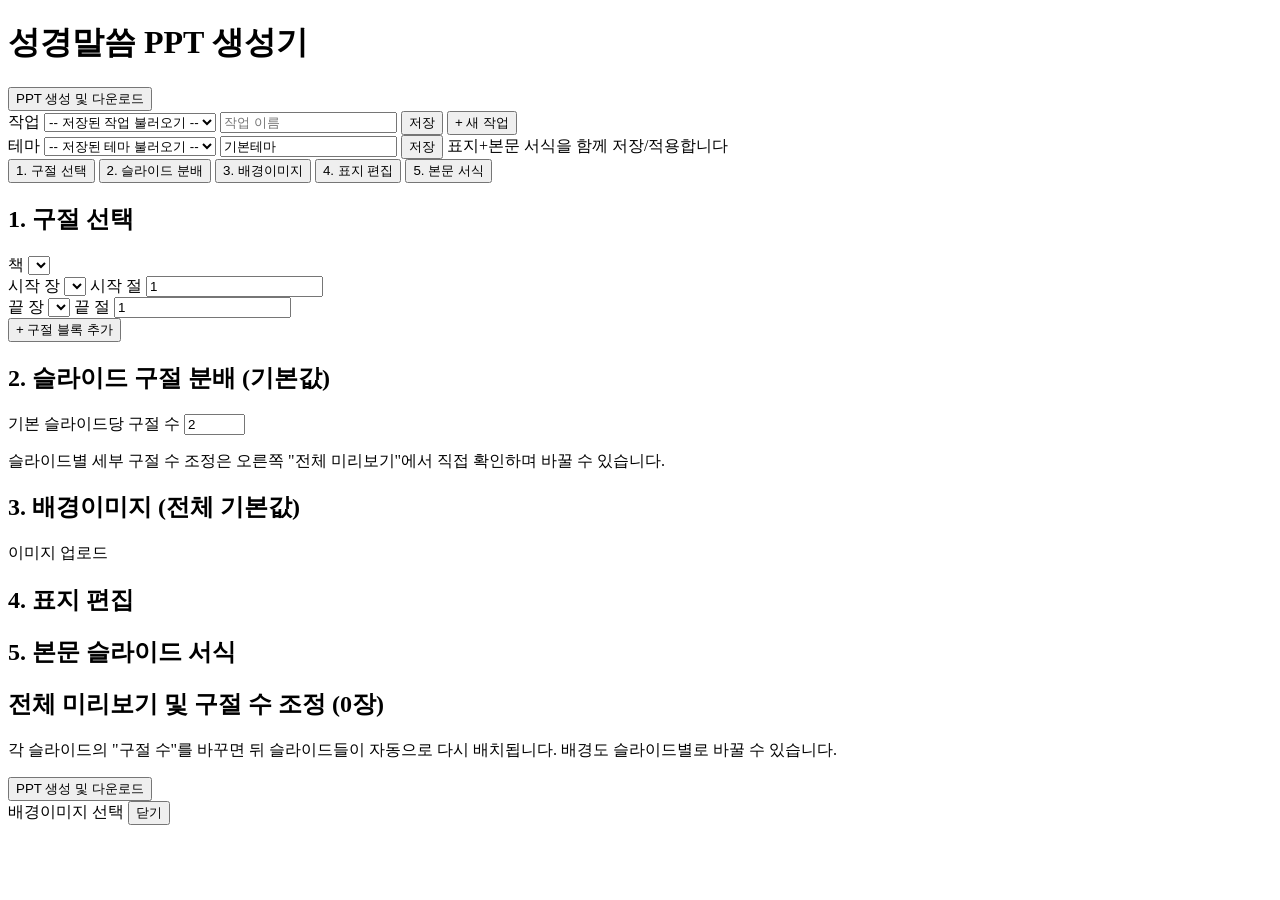
==== app/static/index.html @ e46f46a3 "성경말씀 PPT 생성기 초기 버전 구절 선택/슬라이드 분배, 배경이미지(그라데이션+무료 라이선스 사진), 표지/본문 서식 편집, 가독성 오버레이, 절 번호 행잉 인덴트, 수동 줄바" ====
<!doctype html>
<html lang="ko">
<head>
<meta charset="utf-8">
<title>성경말씀 PPT 생성기</title>
<link rel="stylesheet" href="/static/css/style.css">
</head>
<body>
<header class="app-header">
  <h1>성경말씀 PPT 생성기</h1>
  <button id="generateBtn" class="btn btn-primary btn-lg">PPT 생성 및 다운로드</button>
</header>

<div class="workspace">
  <div class="settings-col">
    <div class="sticky-top-group">
      <section class="panel top-bar">
        <div class="top-bar-row">
          <span class="top-bar-label">작업</span>
          <select id="projectSelect"><option value="">-- 저장된 작업 불러오기 --</option></select>
          <input type="text" id="projectNameInput" placeholder="작업 이름">
          <button id="saveProjectBtn" class="btn btn-sm">저장</button>
          <button id="newProjectBtn" class="btn btn-sm btn-danger">+ 새 작업</button>
        </div>
        <div class="top-bar-row">
          <span class="top-bar-label">테마</span>
          <select id="themeSelect"><option value="">-- 저장된 테마 불러오기 --</option></select>
          <input type="text" id="themeNameInput" placeholder="테마 이름" value="기본테마">
          <button id="saveThemeBtn" class="btn btn-sm">저장</button>
          <span class="muted top-bar-hint">표지+본문 서식을 함께 저장/적용합니다</span>
        </div>
      </section>

      <nav class="tab-bar" id="tabBar">
        <button class="tab-btn" data-tab="blocks">1. 구절 선택</button>
        <button class="tab-btn" data-tab="slides">2. 슬라이드 분배</button>
        <button class="tab-btn" data-tab="backgrounds">3. 배경이미지</button>
        <button class="tab-btn" data-tab="cover">4. 표지 편집</button>
        <button class="tab-btn" data-tab="body">5. 본문 서식</button>
      </nav>
    </div>

    <section class="panel tab-panel" id="panel-blocks" data-tab-panel="blocks">
      <h2>1. 구절 선택</h2>
      <div class="block-form">
        <label>책
          <select id="bookSelect"></select>
        </label>
        <div class="field-row">
          <label>시작 장
            <select id="startChapter"></select>
          </label>
          <label>시작 절
            <input type="number" id="startVerse" min="1" value="1">
          </label>
        </div>
        <div class="field-row">
          <label>끝 장
            <select id="endChapter"></select>
          </label>
          <label>끝 절
            <input type="number" id="endVerse" min="1" value="1">
          </label>
        </div>
        <button id="addBlockBtn" class="btn btn-block">+ 구절 블록 추가</button>
      </div>
      <ol id="blockList" class="block-list"></ol>
    </section>

    <section class="panel tab-panel" id="panel-slides" data-tab-panel="slides">
      <h2>2. 슬라이드 구절 분배 (기본값)</h2>
      <label class="inline-label">기본 슬라이드당 구절 수
        <input type="number" id="defaultGroupSize" min="1" value="2" style="width:4em">
      </label>
      <p class="muted">슬라이드별 세부 구절 수 조정은 오른쪽 "전체 미리보기"에서 직접 확인하며 바꿀 수 있습니다.</p>
      <div id="slideList" class="slide-list"></div>
    </section>

    <section class="panel tab-panel" id="panel-backgrounds" data-tab-panel="backgrounds">
      <h2>3. 배경이미지 (전체 기본값)</h2>
      <div class="bg-toolbar">
        <label class="btn btn-sm">
          이미지 업로드
          <input type="file" id="uploadInput" accept="image/*" hidden>
        </label>
        <span id="uploadStatus" class="muted"></span>
      </div>
      <div id="globalBgGallery" class="bg-gallery"></div>
    </section>

    <section class="panel tab-panel" id="panel-cover" data-tab-panel="cover">
      <h2>4. 표지 편집</h2>
      <div class="editor-preview-wrap">
        <div id="coverPreview" class="slide-box editable"></div>
      </div>
      <div class="editor-controls" id="coverControls"></div>
    </section>

    <section class="panel tab-panel" id="panel-body" data-tab-panel="body">
      <h2>5. 본문 슬라이드 서식</h2>
      <div class="editor-preview-wrap">
        <div id="bodyPreview" class="slide-box editable"></div>
      </div>
      <div class="editor-controls" id="bodyControls"></div>
    </section>
  </div>

  <div class="preview-col">
    <div class="preview-header">
      <h2>전체 미리보기 및 구절 수 조정 (<span id="slideCount">0</span>장)</h2>
      <p class="muted">각 슬라이드의 "구절 수"를 바꾸면 뒤 슬라이드들이 자동으로 다시 배치됩니다. 배경도 슬라이드별로 바꿀 수 있습니다.</p>
    </div>
    <div id="fullPreview" class="full-preview"></div>
    <div class="generate-footer">
      <button id="generateBtnBottom" class="btn btn-primary btn-lg">PPT 생성 및 다운로드</button>
    </div>
  </div>
</div>

<div id="bgPickerOverlay" class="overlay hidden">
  <div class="overlay-box">
    <div class="overlay-header">
      <span>배경이미지 선택</span>
      <button id="bgPickerClose" class="btn btn-sm">닫기</button>
    </div>
    <div id="bgPickerGallery" class="bg-gallery"></div>
  </div>
</div>

<script src="/static/js/app.js"></script>
</body>
</html>
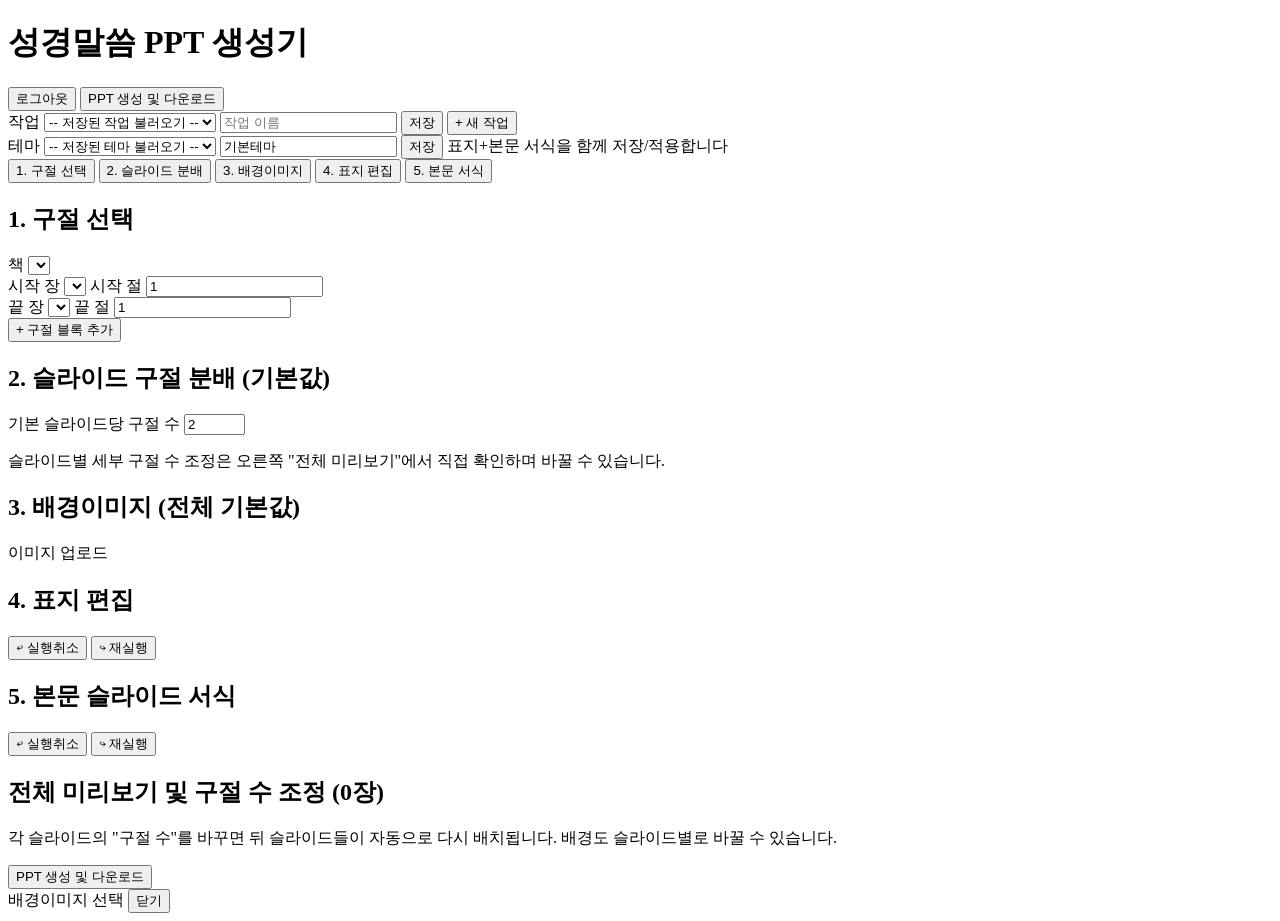
==== commit 7f3c5c5e: "웹 서비스로 전환: 계정별 로그인, SQLite 저장소, Docker 배포, 표지/본문 서식 실행취소·재실행 추가 지인/교회 팀과 공유하는 홈서버 배포를 위해 데스크톱 전용이던 앱" ====
--- a/app/static/index.html
+++ b/app/static/index.html
@@ -8,6 +8,7 @@
 <body>
 <header class="app-header">
   <h1>성경말씀 PPT 생성기</h1>
+  <button id="logoutBtn" class="btn btn-sm">로그아웃</button>
   <button id="generateBtn" class="btn btn-primary btn-lg">PPT 생성 및 다운로드</button>
 </header>
 
@@ -89,7 +90,13 @@
     </section>
 
     <section class="panel tab-panel" id="panel-cover" data-tab-panel="cover">
-      <h2>4. 표지 편집</h2>
+      <div class="panel-header-row">
+        <h2>4. 표지 편집</h2>
+        <div class="history-controls">
+          <button id="coverUndoBtn" class="btn btn-sm" title="실행취소 (Ctrl+Z)">↩ 실행취소</button>
+          <button id="coverRedoBtn" class="btn btn-sm" title="재실행 (Ctrl+Shift+Z)">↪ 재실행</button>
+        </div>
+      </div>
       <div class="editor-preview-wrap">
         <div id="coverPreview" class="slide-box editable"></div>
       </div>
@@ -97,7 +104,13 @@
     </section>
 
     <section class="panel tab-panel" id="panel-body" data-tab-panel="body">
-      <h2>5. 본문 슬라이드 서식</h2>
+      <div class="panel-header-row">
+        <h2>5. 본문 슬라이드 서식</h2>
+        <div class="history-controls">
+          <button id="bodyUndoBtn" class="btn btn-sm" title="실행취소 (Ctrl+Z)">↩ 실행취소</button>
+          <button id="bodyRedoBtn" class="btn btn-sm" title="재실행 (Ctrl+Shift+Z)">↪ 재실행</button>
+        </div>
+      </div>
       <div class="editor-preview-wrap">
         <div id="bodyPreview" class="slide-box editable"></div>
       </div>
